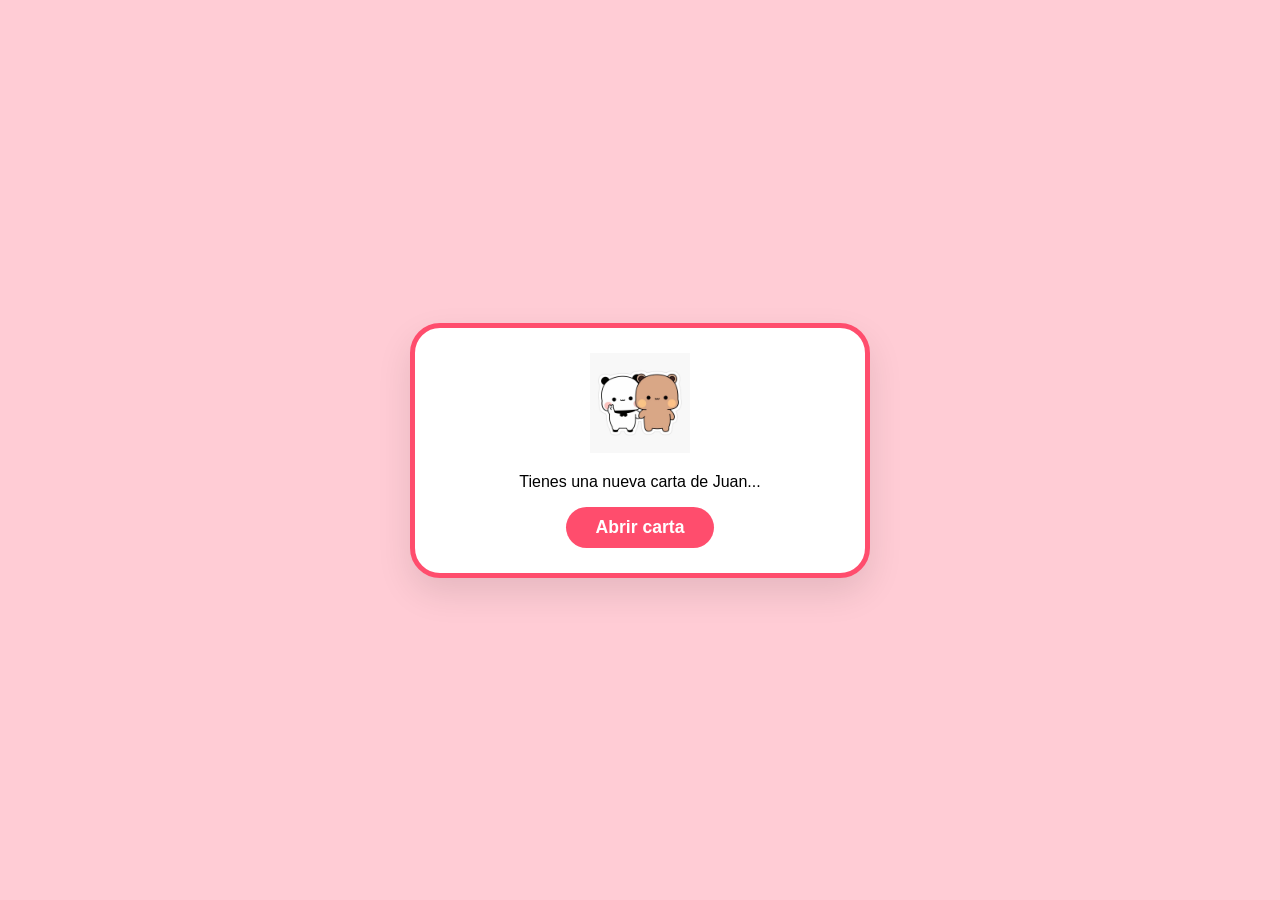
==== Html/index.html @ 310c0050 "Subiendo mi proyecto de San Valentin" ====
<!DOCTYPE html>
<html lang="es">
<head>
    <meta charset="UTF-8">
    <meta name="viewport" content="width=device-width, initial-scale=1.0">
    <title>Para Mi Osita Hermosa ❤️</title>
    <link rel="stylesheet" href="../Css/style.css">
</head>
<body>

    <audio id="bgMusic" src="../images/music.mp3" loop></audio>

    <div class="card">
        <div id="envelope">
            <img src="../images/Bubu_and_Dudu1.jpg" alt="Sobre" style="width: 100px; cursor: pointer;" onclick="openCard()">
            <p>Tienes una nueva carta de Juan...</p>
            <button class="open-btn" onclick="openCard()">Abrir carta</button>
        </div>

        <div id="message" style="display: none;">
            <p class="letter-text">
                Desde el primer dia que llegaste a mi vida, todo a sido mas hermoso, cada momento que pasamos juntos es una mezcla de miles de emociones y eso siempre me fascina.<br><br>
                No te voy a decir que todo es perfecto, pero lo que si te puedo decir es que desde que estoy contigo soy mucho mas feliz, cualquier dia que paso a tu lado se convierte en mi nuevo dia favorito.<br><br>
                Me fascina todo de ti, tus ojitos hermosos, tus cachetotes que me tienen loco, y aunque no lo creas, osita, hasta cuando me regañas o te enojas me encantas, te vez super cute.<br><br>
                Pero a todo esto, mi amor, te quiero hacer una preguntita..  
            </p>
            <button class="next-btn" onclick="showQuiz()">Continuar</button>
        </div>

        <div id="quiz" style="display: none;">
            <h1>¿Quieres Ser Mi San Valentín? ❤️</h1>
            <div class="btn-container">
                <button id="si">SÍ</button>
                <div class="wrapper-no">
                    <button id="no">No</button>
                </div>
            </div>
        </div>

        <div id="v-si" class="res">
            <h1 class="big-head">SABIA QUE DIRIAS QUE SI <br>TE AMO ❤️</h1>
            <p class="final-text"> 
                Te veo el sabadito, osita hermosa, ponte hermosa como siempre, Te amo bubu ❤️.
            </p>
            <img src="../images/Bubu_and_Dudu.jpg" alt="Bubu y Dudu" class="final-img">
        </div>
    </div>

    <script src="../Js/script.js"></script>
</body>
</html>
---- Css/style.css ----
:root {
    --p: #ff4d6d;
    --s: #ffccd5;
    --d: #c9184a;
    --w: #ffffff;
}

/* ESTILOS GENERALES */
body {
    margin: 0;
    display: flex;
    justify-content: center;
    align-items: center;
    min-height: 100dvh;
    background-color: var(--s);
    font-family: 'Arial', sans-serif;
    overflow: hidden;
}

/* DISEÑO DE LA TARJETA */
.card {
    background: var(--w);
    padding: 25px; 
    border-radius: 30px;
    box-shadow: 0 15px 35px rgba(0,0,0,0.1);
    text-align: center;
    width: 90%;
    max-width: 400px;
    border: 5px solid var(--p);
}

/* TEXTO DE LA CARTA PERSONAL */
.letter-text {
    font-size: 1rem;
    line-height: 1.5;
    color: #444;
    text-align: left;
    margin-bottom: 20px;
    font-style: italic;
}

/* CONTENEDOR DE BOTONES */
.btn-container {
    display: flex;
    justify-content: center;
    align-items: center;
    gap: 20px; 
    margin-top: 25px;
    position: relative;
    min-height: 60px;
}

/* CONTENEDOR DE BOTÓN NO*/
.wrapper-no {
    width: 100px; 
    height: 50px;
    display: flex;
    justify-content: center;
    align-items: center;
}

/* ESTILOS DE BOTONES */
button {
    padding: 10px 30px;
    font-size: 1.1rem;
    font-weight: bold;
    border: none;
    border-radius: 50px;
    cursor: pointer;
    transition: transform 0.2s;
}

.open-btn, .next-btn, #si {
    background: var(--p);
    color: var(--w);
}

#no {
    background: #e0e0e0;
    color: #666;
    z-index: 1000;
}

/* SECCIÓN DE RESPUESTA FINAL */
.big-head {
    font-size: 1.6rem;
    margin-bottom: 15px;
    color: var(--d);
    line-height: 1.2;
}

/* Estilo para el texto secundario o recordatorio final */
.final-text {
    font-size: 1rem;
    margin-bottom: 15px;
    color: #555;
}

/* Contenedor de la respuesta final, oculto por defecto con animación de entrada */
.res {
    display: none;
    text-align: center;
    animation: scaleIn 0.5s ease-out forwards;
}

/* Estilo y centrado de la imagen final de Bubu y Dudu */
.final-img {
    display: block;
    margin: 0 auto;
    max-width: 200px;
    border-radius: 20px;
}

/* Definición de la animación de escala para la aparición de la respuesta */
@keyframes scaleIn {
    from { opacity: 0; transform: scale(0.5); }
    to { opacity: 1; transform: scale(1); }
}
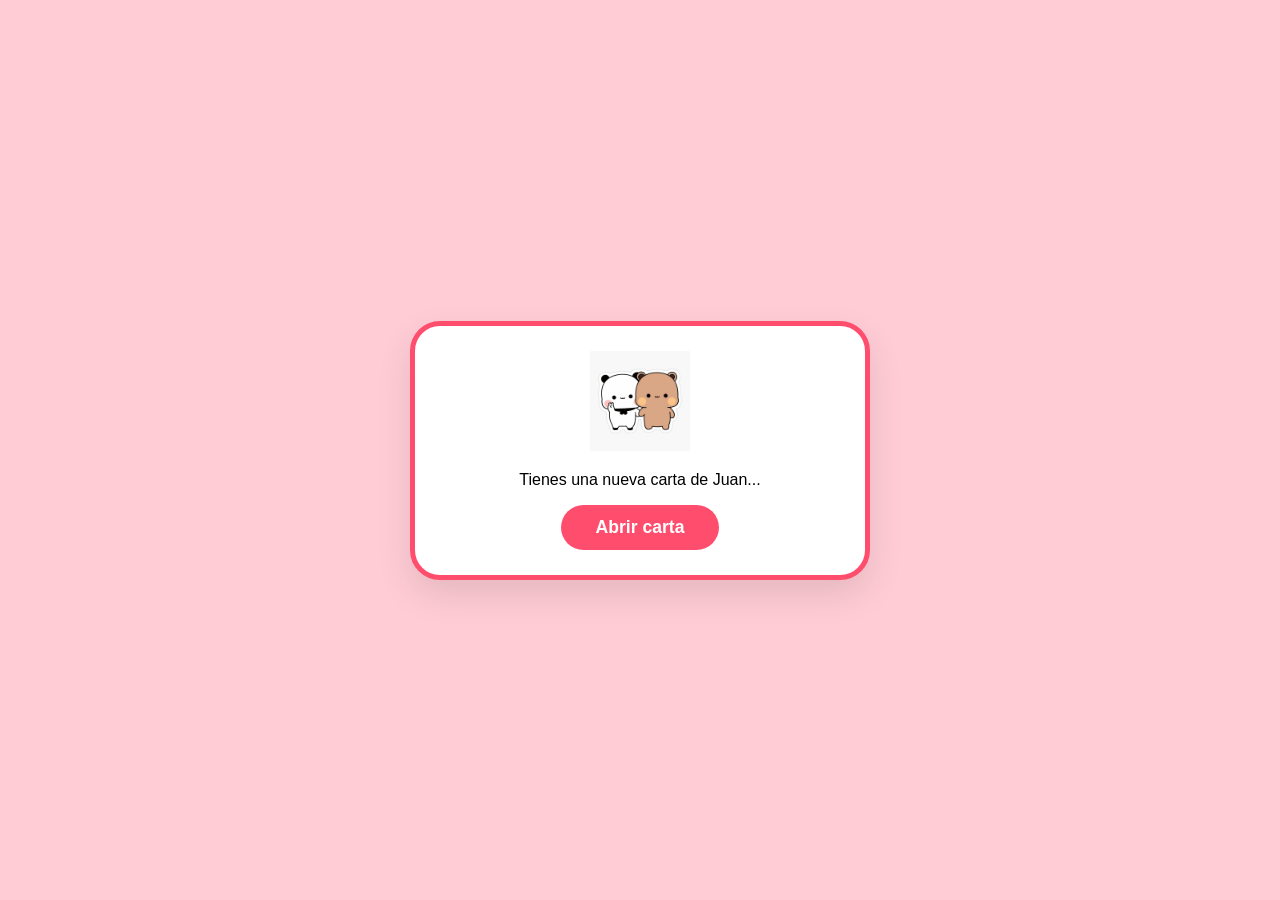
==== commit 30cbdb39: "Mejora de interfaz, animaciones y limpieza de código JS/CSS" ====
--- a/Html/index.html
+++ b/Html/index.html
@@ -8,21 +8,19 @@
 </head>
 <body>
 
-    <audio id="bgMusic" src="../images/music.mp3" loop></audio>
-
     <div class="card">
         <div id="envelope">
-            <img src="../images/Bubu_and_Dudu1.jpg" alt="Sobre" style="width: 100px; cursor: pointer;" onclick="openCard()">
+            <img src="../images/Bubu_and_Dudu1.jpg" alt="Sobre de carta" class="envelope-img" id="btnOpen">
             <p>Tienes una nueva carta de Juan...</p>
             <button class="open-btn" onclick="openCard()">Abrir carta</button>
         </div>
 
         <div id="message" style="display: none;">
             <p class="letter-text">
-                Desde el primer dia que llegaste a mi vida, todo a sido mas hermoso, cada momento que pasamos juntos es una mezcla de miles de emociones y eso siempre me fascina.<br><br>
-                No te voy a decir que todo es perfecto, pero lo que si te puedo decir es que desde que estoy contigo soy mucho mas feliz, cualquier dia que paso a tu lado se convierte en mi nuevo dia favorito.<br><br>
-                Me fascina todo de ti, tus ojitos hermosos, tus cachetotes que me tienen loco, y aunque no lo creas, osita, hasta cuando me regañas o te enojas me encantas, te vez super cute.<br><br>
-                Pero a todo esto, mi amor, te quiero hacer una preguntita..  
+                Desde el día que llegaste a mi vida, todo ha sido más hermoso. Cada momento que pasamos juntos es una mezcla de miles de emociones y eso me fascina.<br><br>
+                No te voy a decir que todo es perfecto, pero lo que sí te puedo decir es que desde que estoy contigo soy mucho más feliz, cualquier día que paso a tu lado se convierte en mi nuevo día favorito.<br><br>
+                Me fascina todo de ti, tus ojitos hermosos, tus cachetotes que me tienen loco, y aunque no lo creas, osita, hasta cuando me regañas o te enojas me encantas, te ves super cute.<br><br>
+                Pero a todo esto, mi amor, te quiero hacer una preguntita...
             </p>
             <button class="next-btn" onclick="showQuiz()">Continuar</button>
         </div>
@@ -38,11 +36,11 @@
         </div>
 
         <div id="v-si" class="res">
-            <h1 class="big-head">SABIA QUE DIRIAS QUE SI <br>TE AMO ❤️</h1>
+            <h1 class="big-head">SABÍA QUE DIRÍAS QUE SÍ <br>TE AMO ❤️</h1>
             <p class="final-text"> 
-                Te veo el sabadito, osita hermosa, ponte hermosa como siempre, Te amo bubu ❤️.
+                Te veo el sabadito, osita hermosa, ponte hermosa como siempre. Te amo bubu ❤️.
             </p>
-            <img src="../images/Bubu_and_Dudu.jpg" alt="Bubu y Dudu" class="final-img">
+            <img src="../images/Bubu_and_Dudu.jpg" alt="Bubu y Dudu celebrando" class="final-img">
         </div>
     </div>
 
--- a/Css/style.css
+++ b/Css/style.css
@@ -3,6 +3,7 @@
     --s: #ffccd5;
     --d: #c9184a;
     --w: #ffffff;
+    --transition: all 0.3s ease;
 }
 
 /* ESTILOS GENERALES */
@@ -15,6 +16,12 @@
     background-color: var(--s);
     font-family: 'Arial', sans-serif;
     overflow: hidden;
+    transition: var(--transition);
+}
+
+/* Clase para cambiar el fondo dinámicamente */
+body.con-fondo {
+    background-color: #ffb3c1;
 }
 
 /* DISEÑO DE LA TARJETA */
@@ -27,12 +34,23 @@
     width: 90%;
     max-width: 400px;
     border: 5px solid var(--p);
+    z-index: 10;
+}
+
+.envelope-img {
+    width: 100px; 
+    cursor: pointer;
+    transition: transform 0.3s ease;
+}
+
+.envelope-img:hover {
+    transform: scale(1.1) rotate(5deg);
 }
 
 /* TEXTO DE LA CARTA PERSONAL */
 .letter-text {
     font-size: 1rem;
-    line-height: 1.5;
+    line-height: 1.6;
     color: #444;
     text-align: left;
     margin-bottom: 20px;
@@ -47,27 +65,17 @@
     gap: 20px; 
     margin-top: 25px;
     position: relative;
-    min-height: 60px;
-}
-
-/* CONTENEDOR DE BOTÓN NO*/
-.wrapper-no {
-    width: 100px; 
-    height: 50px;
-    display: flex;
-    justify-content: center;
-    align-items: center;
 }
 
 /* ESTILOS DE BOTONES */
 button {
-    padding: 10px 30px;
+    padding: 12px 35px;
     font-size: 1.1rem;
     font-weight: bold;
     border: none;
     border-radius: 50px;
     cursor: pointer;
-    transition: transform 0.2s;
+    transition: transform 0.2s, background 0.3s;
 }
 
 .open-btn, .next-btn, #si {
@@ -75,10 +83,15 @@
     color: var(--w);
 }
 
+.open-btn:hover, .next-btn:hover, #si:hover {
+    background: var(--d);
+    transform: scale(1.05);
+}
+
 #no {
     background: #e0e0e0;
     color: #666;
-    z-index: 1000;
+    position: relative;
 }
 
 /* SECCIÓN DE RESPUESTA FINAL */
@@ -89,29 +102,26 @@
     line-height: 1.2;
 }
 
-/* Estilo para el texto secundario o recordatorio final */
 .final-text {
     font-size: 1rem;
     margin-bottom: 15px;
     color: #555;
 }
 
-/* Contenedor de la respuesta final, oculto por defecto con animación de entrada */
 .res {
     display: none;
     text-align: center;
-    animation: scaleIn 0.5s ease-out forwards;
+    animation: scaleIn 0.6s cubic-bezier(0.175, 0.885, 0.32, 1.275) forwards;
 }
 
-/* Estilo y centrado de la imagen final de Bubu y Dudu */
 .final-img {
     display: block;
     margin: 0 auto;
     max-width: 200px;
     border-radius: 20px;
+    box-shadow: 0 10px 20px rgba(0,0,0,0.1);
 }
 
-/* Definición de la animación de escala para la aparición de la respuesta */
 @keyframes scaleIn {
     from { opacity: 0; transform: scale(0.5); }
     to { opacity: 1; transform: scale(1); }
